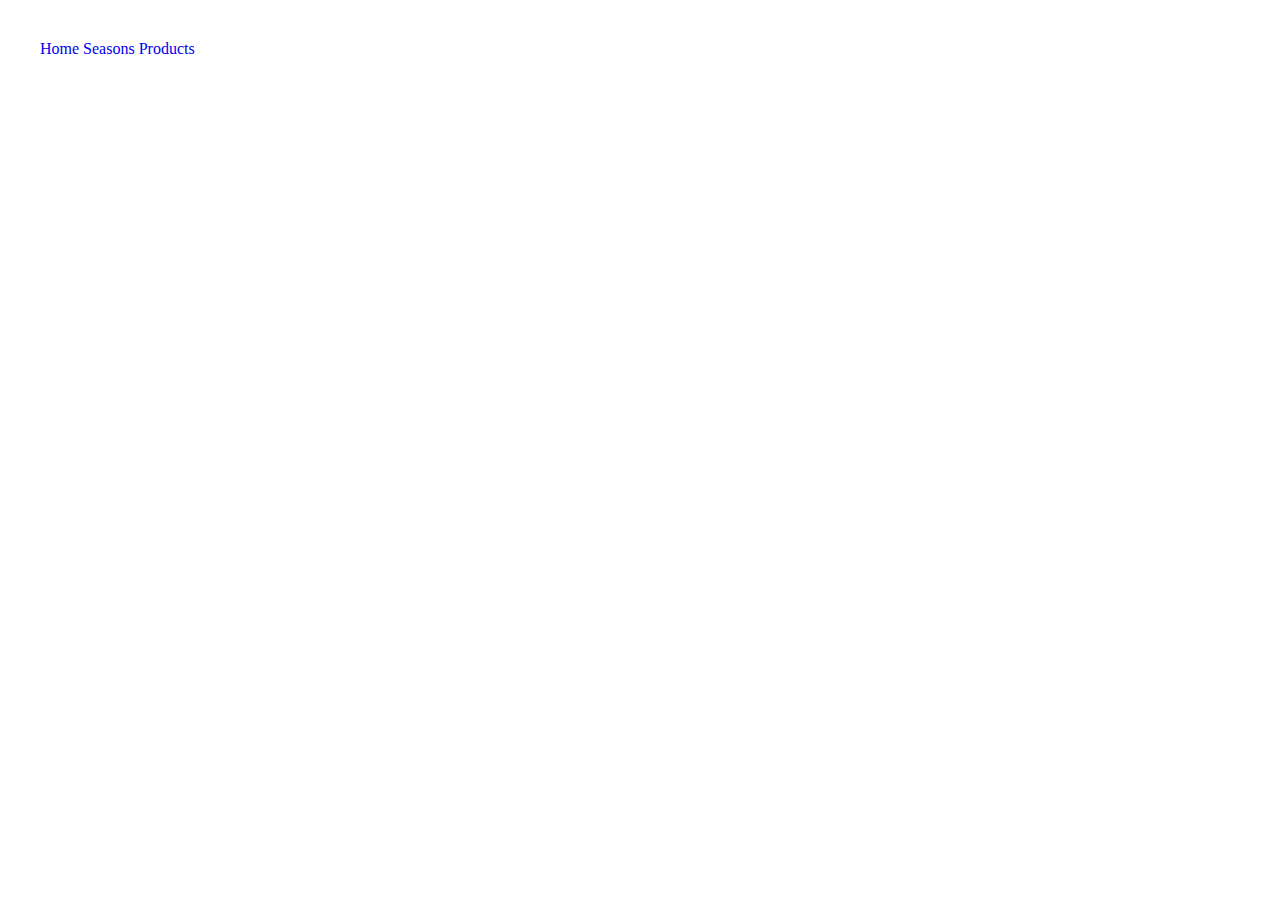
==== index.html @ b7e0be1c "footer test" ====
<!DOCTYPE html>
<html lang="da">

<head>
    <meta charset="UTF-8">
    <meta name="viewport" content="width=device-width, initial-scale=1.0">
    <title>Home</title>
    <link rel="stylesheet" href="style.css">
    <link rel="stylesheet" href="general.css">
</head>


<body class="produktliste">

    <header>
        <nav>
            <a href="index.html">Home</a>
            <a href="kategori.html">Seasons</a>
            <a href="produktliste.html">Products</a>
        </nav>
    </header>

</body>

</html>
---- general.css ----
* {
  box-sizing: border-box;
  margin: 0;
  padding: 0;
}
img {
  display: block;
  max-width: 100%;
  height: auto;
}

header {
  padding: 40px;
}

a:link {
  text-decoration: none;
}
a:visited {
  text-decoration: none;
}
a:hover {
  text-decoration: underline;
}
a:active {
  text-decoration: none;
}

main {
  margin: 70px;
  padding: auto;
}

.product_list main {
  margin: 150px;
  display: grid;
  grid-template-columns: 1fr 1fr;
  grid-gap: 100px;
}

article.small_product_soldOut img {
  opacity: 0.5;
}

article.small_product_soldOut::before {
  content: "Sold Out";
  color: white;
  position: absolute;
  background-color: black;
  padding: 1rem;
}

.product main {
  margin: 150px;
  display: grid;
  grid-template-columns: 1fr 1fr;
  grid-gap: 100px;
}
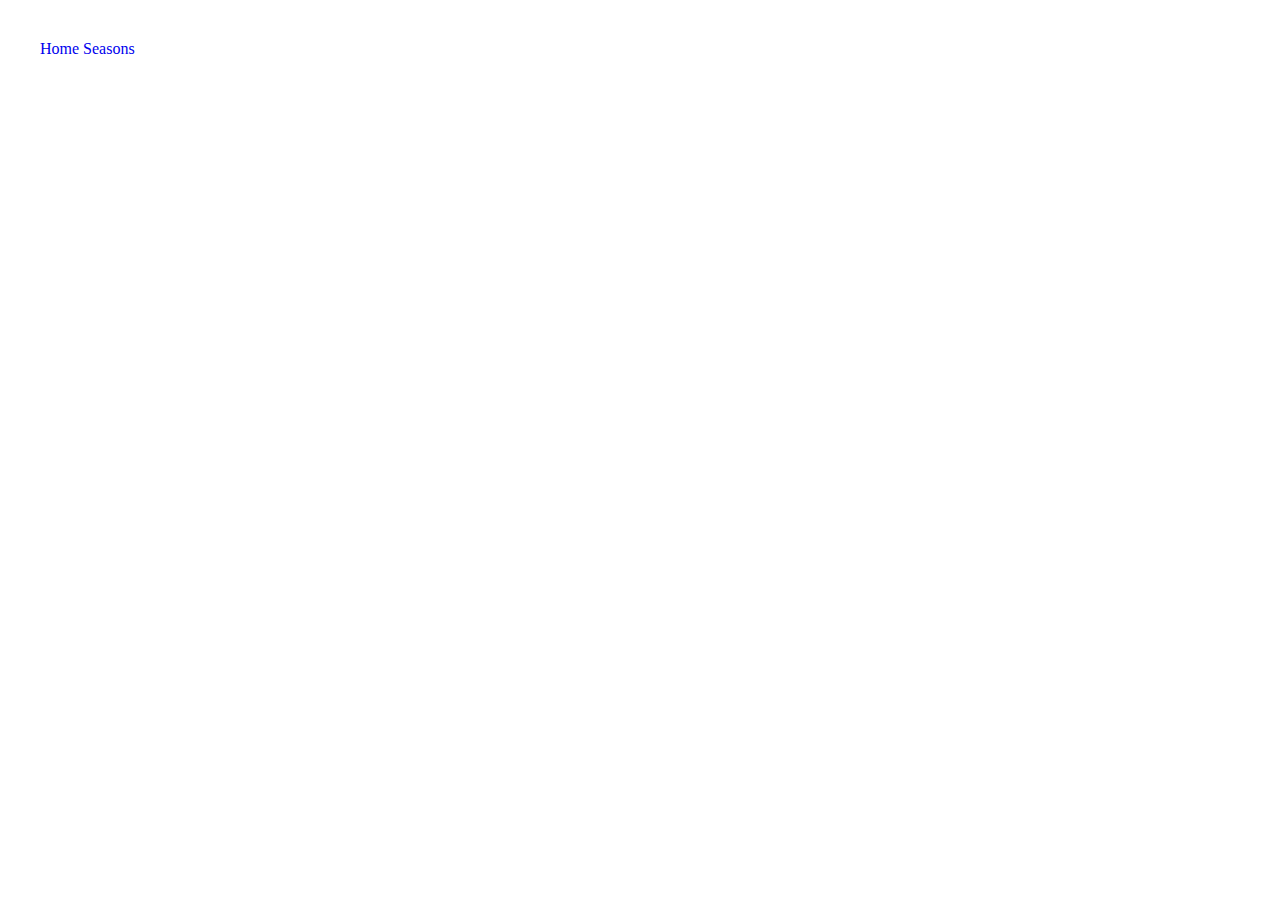
==== commit 2fce8609: "last commit" ====
--- a/index.html
+++ b/index.html
@@ -16,7 +16,7 @@
         <nav>
             <a href="index.html">Home</a>
             <a href="kategori.html">Seasons</a>
-            <a href="produktliste.html">Products</a>
+
         </nav>
     </header>
 
--- a/general.css
+++ b/general.css
@@ -1,58 +1,142 @@
-* {
-  box-sizing: border-box;
-  margin: 0;
-  padding: 0;
-}
 img {
   display: block;
   max-width: 100%;
   height: auto;
 }
 
-header {
-  padding: 40px;
+h1 {
+  text-align: center;
+  font-family: "Archivo Black", sans-serif;
 }
 
-a:link {
-  text-decoration: none;
-}
-a:visited {
-  text-decoration: none;
-}
-a:hover {
-  text-decoration: underline;
-}
-a:active {
-  text-decoration: none;
-}
-
-main {
-  margin: 70px;
-  padding: auto;
+.season {
+  color: #858282cc;
 }
 
 .product_list main {
-  margin: 150px;
+  margin: 10px;
   display: grid;
   grid-template-columns: 1fr 1fr;
   grid-gap: 100px;
 }
 
-article.small_product_soldOut img {
-  opacity: 0.5;
+.main_category a {
+  text-align: center;
+  text-decoration: none;
+  color: blue;
+  line-height: 3rem;
 }
 
-article.small_product_soldOut::before {
-  content: "Sold Out";
-  color: white;
-  position: absolute;
-  background-color: black;
-  padding: 1rem;
+.main_produktside {
+  background-color: aquamarine;
 }
 
 .product main {
-  margin: 150px;
+  margin-top: 100px;
   display: grid;
   grid-template-columns: 1fr 1fr;
-  grid-gap: 100px;
 }
+
+.overlay_text_grid {
+  margin-top: 100px;
+  display: grid;
+  grid-template-columns: 1fr 1fr;
+  text-align: center;
+  font-family: "Archivo Black", sans-serif;
+  color: blue;
+}
+
+dt {
+  font-family: "Archivo Black", sans-serif;
+  line-height: 2.5rem;
+  font-size: medium;
+  color: blue;
+}
+
+dd {
+  font-family: "Archivo Black", sans-serif;
+  font-size: x-small;
+}
+
+@media (min-width: 800px) {
+  * {
+    box-sizing: border-box;
+    margin: 0;
+    padding: 0;
+  }
+  img {
+    display: block;
+    max-width: 100%;
+    height: auto;
+  }
+
+  header {
+    padding: 40px;
+  }
+
+  a:link {
+    text-decoration: none;
+  }
+  a:visited {
+    text-decoration: none;
+  }
+  a:hover {
+    text-decoration: underline;
+  }
+  a:active {
+    text-decoration: none;
+  }
+
+  main {
+    margin: 70px;
+    padding: auto;
+  }
+
+  .main_category a {
+    text-align: center;
+    text-decoration: none;
+    color: blue;
+    line-height: 3rem;
+  }
+
+  .product_list main {
+    margin: 150px;
+    display: grid;
+    grid-template-columns: 1fr 1fr;
+    grid-gap: 100px;
+  }
+
+  article.small_product_soldOut img {
+    opacity: 0.5;
+  }
+
+  article.small_product_soldOut::before {
+    content: "Sold Out";
+    color: white;
+    position: absolute;
+    background-color: black;
+    padding: 1rem;
+  }
+
+  .season {
+    color: #858282cc;
+  }
+
+  .product main {
+    display: grid;
+    grid-template-columns: 1fr 1fr;
+    grid-gap: 50px;
+  }
+
+  dt {
+    font-family: "Archivo Black", sans-serif;
+    line-height: 2.5rem;
+    font-size: large;
+    color: blue;
+  }
+
+  dd {
+    font-family: "Archivo Black", sans-serif;
+    font-size: small;
+  }
+}
